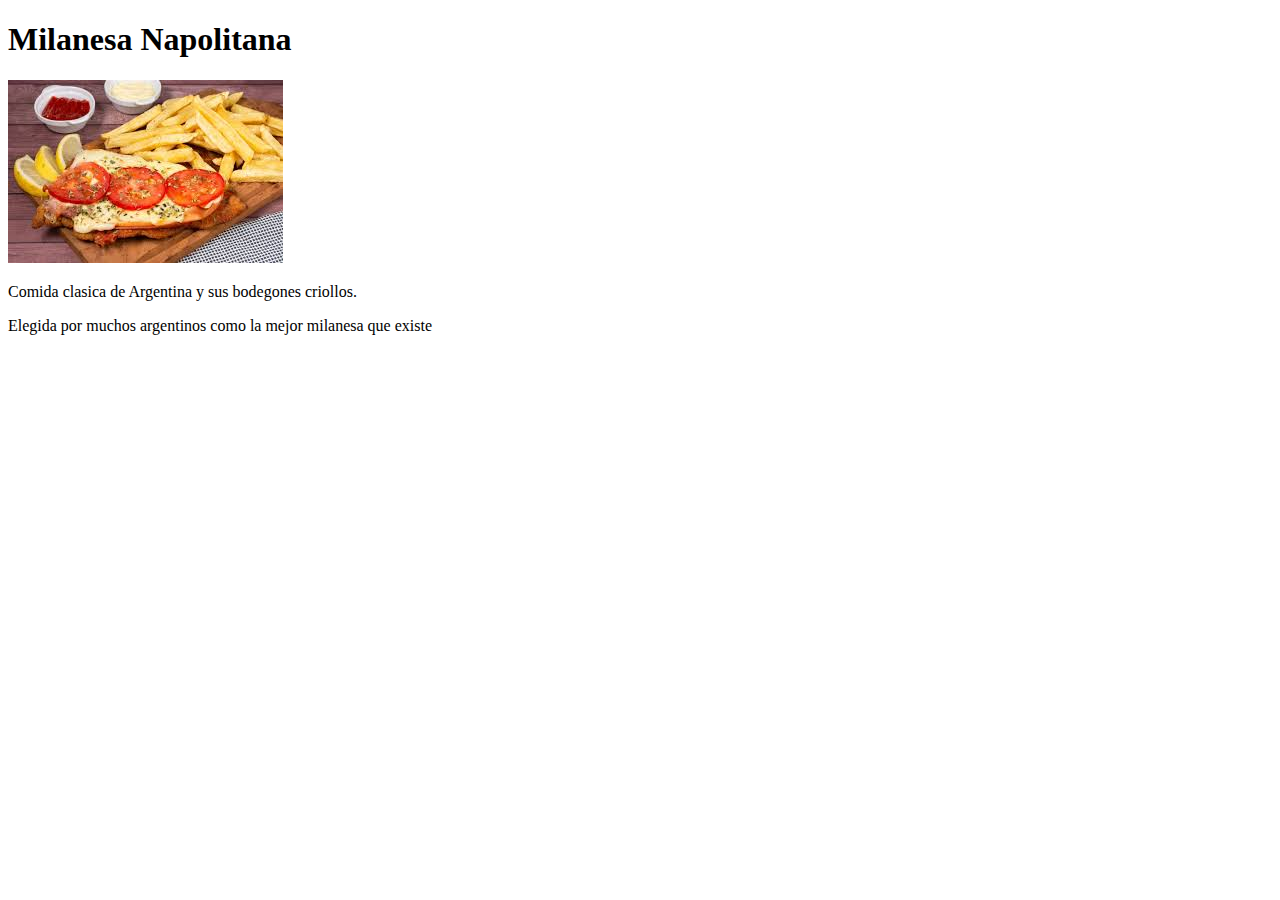
==== recipes/mila-napolitana.html @ 60c4514d "Pagina de ravioles(done) y milanesa(mitad)" ====
<!DOCTYPE html>
<html lang="en">
    <head>
        <meta charset="UTF-8">
        <meta name="viewport" content="width=device-width, initial-scale=1.0">
        <title>Mila Napolitana</title>
    </head>
    <body>

        <h1>Milanesa Napolitana</h1>
        <img src="img/mila-napolitana.jpeg">
        <p>Comida clasica de Argentina y sus bodegones criollos.</p>
        <p>Elegida por muchos argentinos como la mejor milanesa que existe</p>

    </body>
</html>
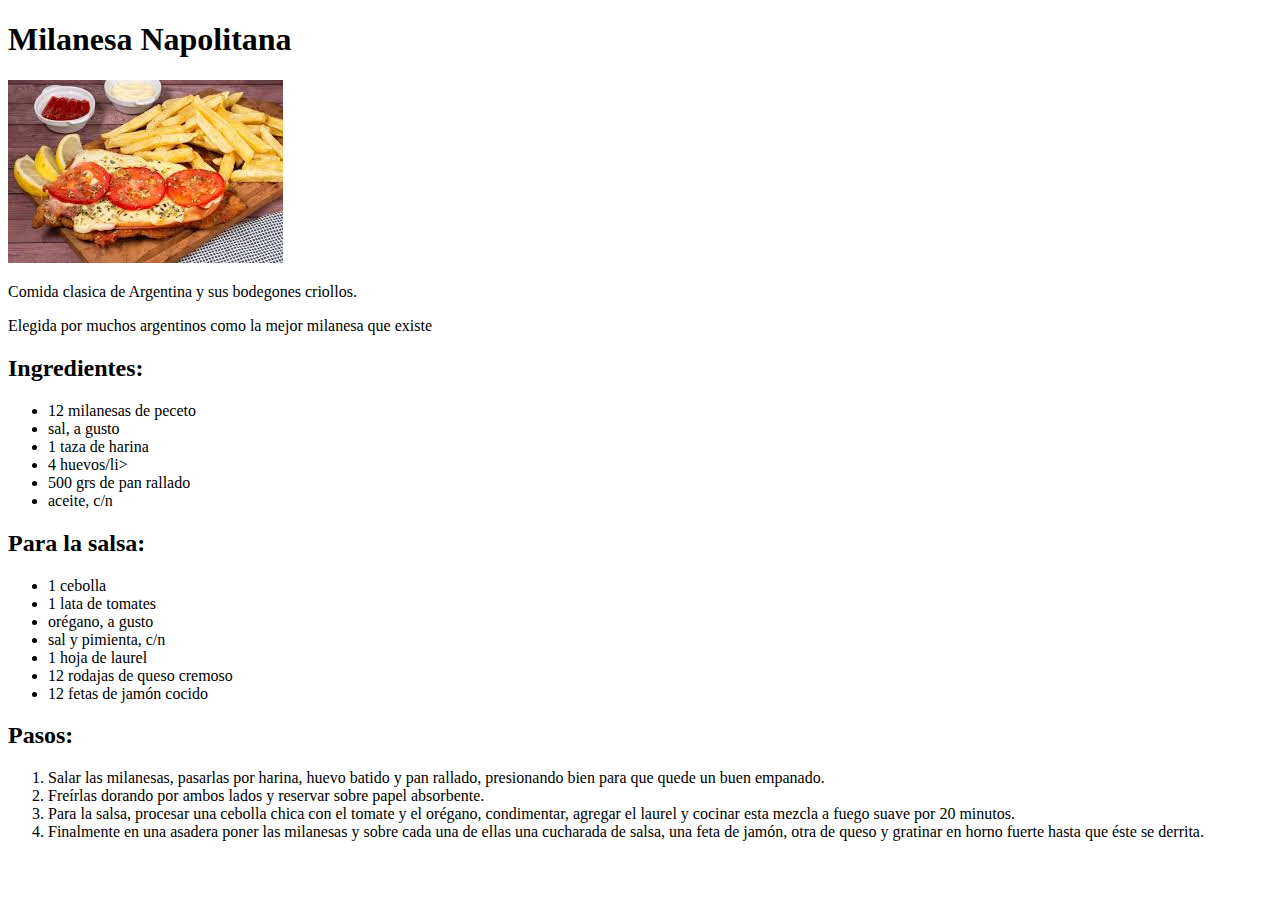
==== commit 73ce2b13: "Se termino las paginas de recetas y se hizo una lista en index" ====
--- a/recipes/mila-napolitana.html
+++ b/recipes/mila-napolitana.html
@@ -11,6 +11,36 @@
         <img src="img/mila-napolitana.jpeg">
         <p>Comida clasica de Argentina y sus bodegones criollos.</p>
         <p>Elegida por muchos argentinos como la mejor milanesa que existe</p>
+        <h2>Ingredientes:</h2>
+        <ul>
+            <li>12 milanesas de peceto</li>
+            <li>sal, a gusto</li>
+            <li>1 taza de harina</li>
+            <li>4 huevos/li>
+            <li>500 grs de pan rallado</li>
+            <li>aceite, c/n</li>
+        </ul>
+        <h2>Para la salsa:</h2>
+        <ul>
+            <li>1 cebolla</li>
+            <li>1 lata de tomates</li>
+            <li>orégano, a gusto</li>
+            <li>sal y pimienta, c/n</li>
+            <li>1 hoja de laurel</li>
+            <li>12 rodajas de queso cremoso</li>
+            <li>12 fetas de jamón cocido</li>
+        </ul>
+        <h2>Pasos:</h2>
+        <ol>
+            <li>Salar las milanesas, pasarlas por harina, huevo batido y pan rallado, 
+                presionando bien para que quede un buen empanado.</li>
+            <li>Freírlas dorando por ambos 
+                lados y reservar sobre papel absorbente.</li>
+            <li>Para la salsa, procesar una cebolla chica con el tomate y el orégano, 
+                condimentar, agregar el laurel y cocinar esta mezcla a fuego suave por 20 minutos.</li>
+            <li>Finalmente en una asadera poner las milanesas y sobre cada una de 
+                ellas una cucharada de salsa, una feta de jamón, otra de queso y gratinar en horno fuerte hasta que éste se derrita.</li>
+        </ol>
 
     </body>
 </html>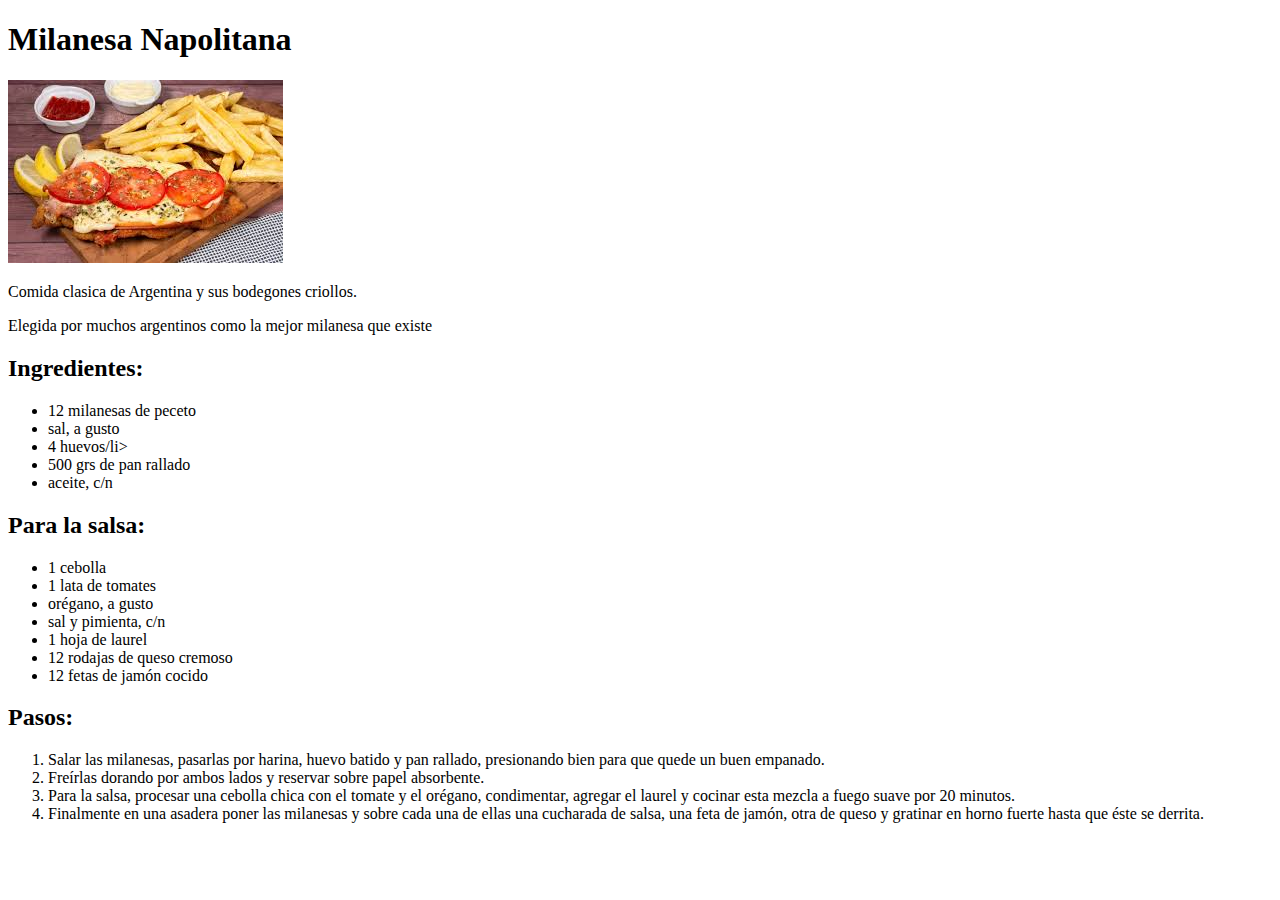
==== commit 57777d1f: "classes given to the descriptions" ====
--- a/recipes/mila-napolitana.html
+++ b/recipes/mila-napolitana.html
@@ -4,18 +4,18 @@
         <meta charset="UTF-8">
         <meta name="viewport" content="width=device-width, initial-scale=1.0">
         <title>Mila Napolitana</title>
+        <link rel="stylesheet" href="../style.css">
     </head>
     <body>
 
         <h1>Milanesa Napolitana</h1>
         <img src="img/mila-napolitana.jpeg">
-        <p>Comida clasica de Argentina y sus bodegones criollos.</p>
-        <p>Elegida por muchos argentinos como la mejor milanesa que existe</p>
+        <p class="description">Comida clasica de Argentina y sus bodegones criollos.</p>
+        <p class="description">Elegida por muchos argentinos como la mejor milanesa que existe</p>
         <h2>Ingredientes:</h2>
         <ul>
             <li>12 milanesas de peceto</li>
             <li>sal, a gusto</li>
-            <li>1 taza de harina</li>
             <li>4 huevos/li>
             <li>500 grs de pan rallado</li>
             <li>aceite, c/n</li>
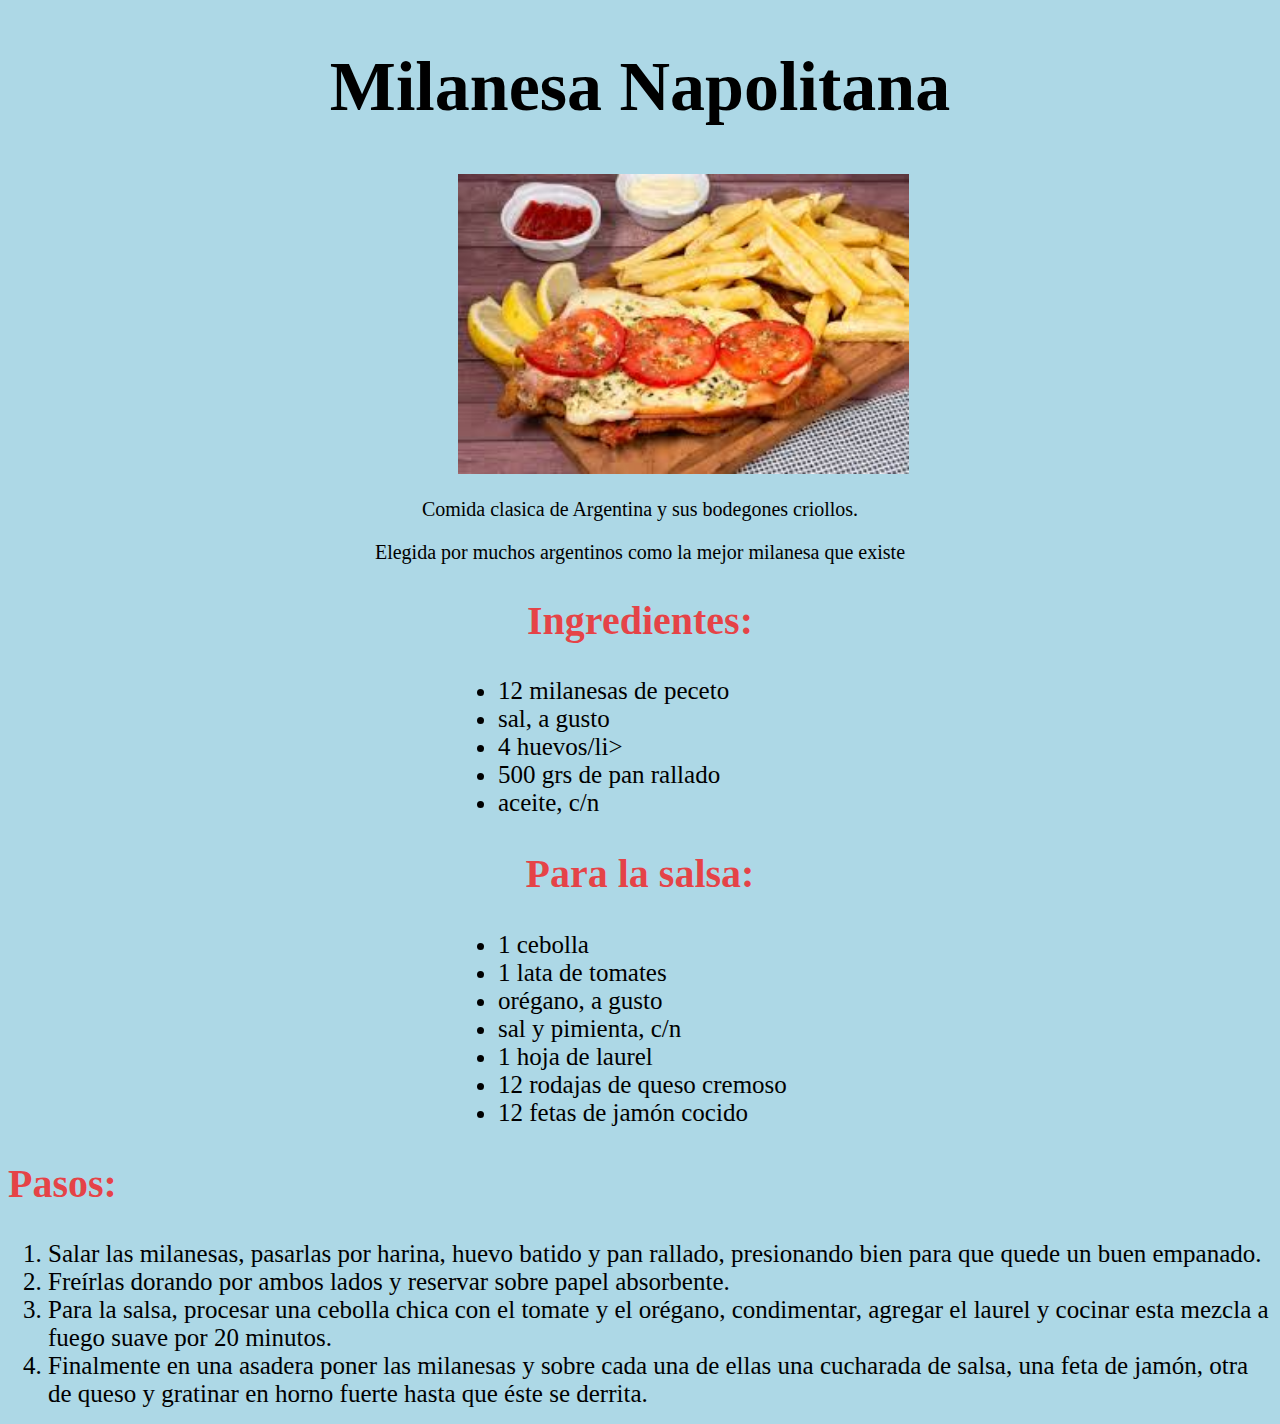
==== commit 0b794e1b: "documents styled with some margins and alignment" ====
--- a/recipes/mila-napolitana.html
+++ b/recipes/mila-napolitana.html
@@ -12,7 +12,7 @@
         <img src="img/mila-napolitana.jpeg">
         <p class="description">Comida clasica de Argentina y sus bodegones criollos.</p>
         <p class="description">Elegida por muchos argentinos como la mejor milanesa que existe</p>
-        <h2>Ingredientes:</h2>
+        <h2 class="ingredientes">Ingredientes:</h2>
         <ul>
             <li>12 milanesas de peceto</li>
             <li>sal, a gusto</li>
@@ -20,7 +20,7 @@
             <li>500 grs de pan rallado</li>
             <li>aceite, c/n</li>
         </ul>
-        <h2>Para la salsa:</h2>
+        <h2 class="ingredientes">Para la salsa:</h2>
         <ul>
             <li>1 cebolla</li>
             <li>1 lata de tomates</li>
--- a/style.css
+++ b/style.css
@@ -0,0 +1,43 @@
+*{
+    box-sizing: border-box;
+}
+body{
+    background-color: lightblue;
+}
+
+h1{
+    text-align: center;
+    font-size: 70px;
+}
+
+h2{
+    font-size: 40px;
+    color: #ff0000b3;
+}
+
+li{
+    color: black;
+    font-size: 25px;
+    margin-left: 450px;
+}
+
+ img{
+    width: auto;
+    height: 300px;
+    margin-left: 450px;
+ }
+
+.description{
+    font-size: 20px;
+    text-align: center;
+}
+
+.ingredientes{
+    text-align: center;
+}
+
+ol li{
+    color: black;
+    font-size: 25px;
+    margin-left: 0px;
+}